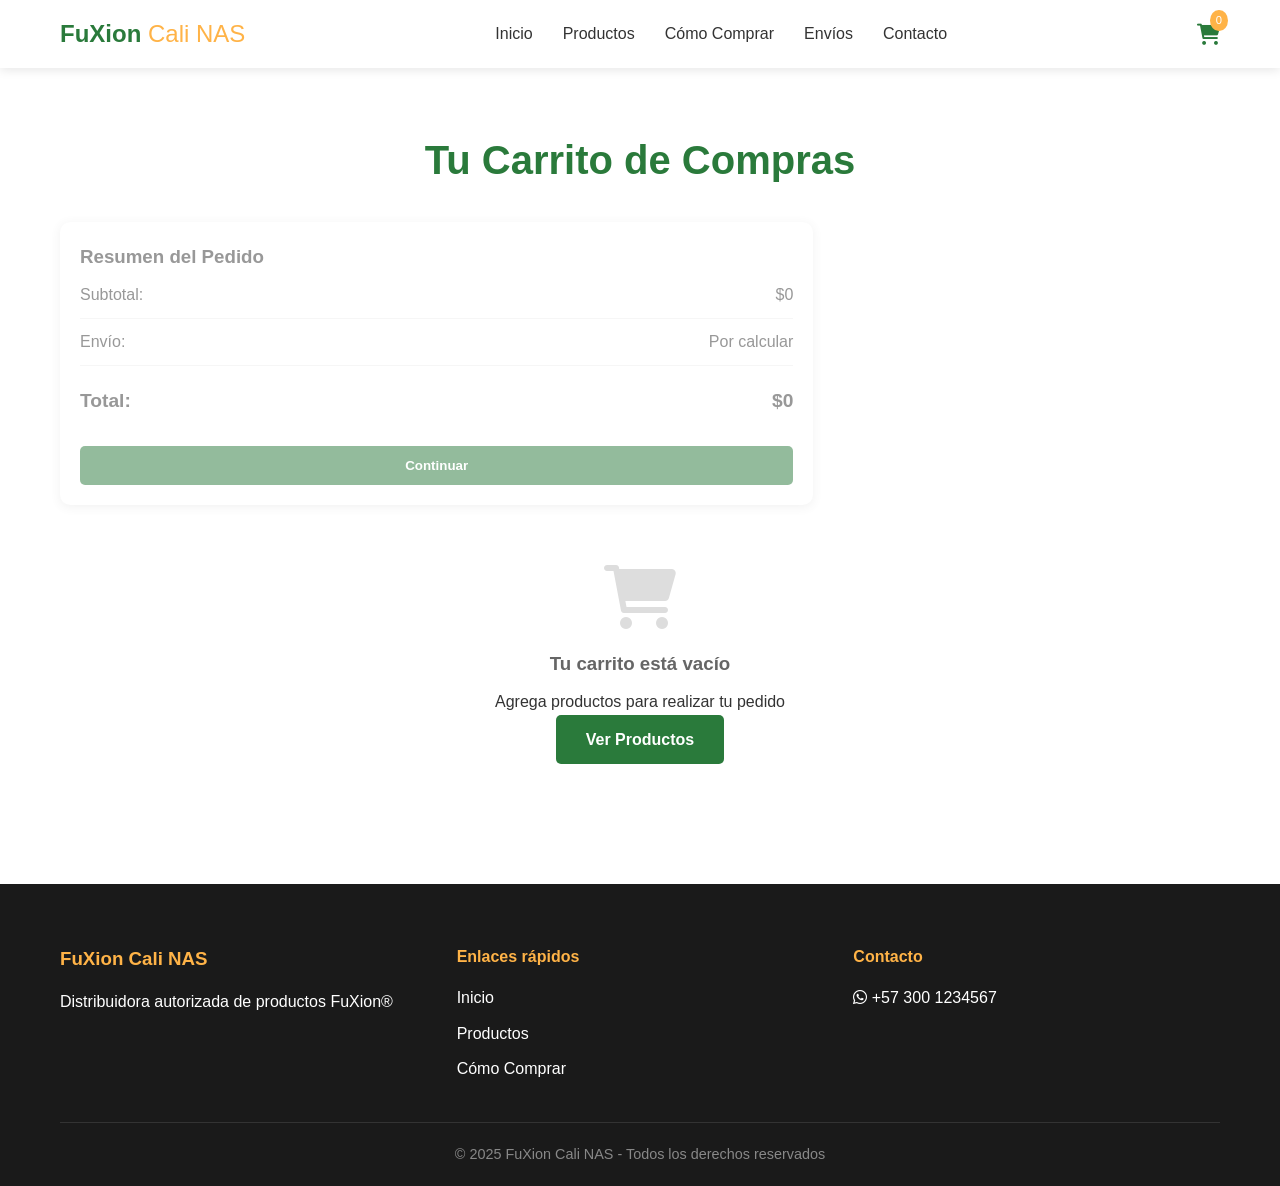
==== carrito.html @ 4cde3318 "Primera versión: Página web FuXion Cali NAS con catálogo y carrito" ====
<!DOCTYPE html>
<html lang="es">
<head>
    <meta charset="UTF-8">
    <meta name="viewport" content="width=device-width, initial-scale=1.0">
    <title>Carrito de Compras - FuXion Cali NAS</title>
    <link rel="stylesheet" href="style.css">
    <link rel="icon" type="image/x-icon" href="img/favicon.ico">
    <link rel="stylesheet" href="https://cdnjs.cloudflare.com/ajax/libs/font-awesome/6.0.0/css/all.min.css">
</head>
<body>
    <!-- HEADER -->
    <header>
        <div class="container header-container">
            <div class="logo">
                <h1>FuXion <span>Cali NAS</span></h1>
            </div>
            <nav>
                <ul class="nav-menu">
                    <li><a href="index.html#inicio">Inicio</a></li>
                    <li><a href="index.html#productos">Productos</a></li>
                    <li><a href="index.html#como-comprar">Cómo Comprar</a></li>
                    <li><a href="index.html#envios">Envíos</a></li>
                    <li><a href="index.html#contacto">Contacto</a></li>
                </ul>
            </nav>
            <div class="cart-icon" onclick="window.location.href='carrito.html'">
                <i class="fas fa-shopping-cart"></i>
                <span class="cart-count" id="cartCount">0</span>
            </div>
            <div class="menu-toggle" id="menuToggle">
                <i class="fas fa-bars"></i>
            </div>
        </div>
    </header>

    <!-- CARRITO SECTION -->
    <section class="cart-page">
        <div class="container">
            <h1 class="section-title">Tu Carrito de Compras</h1>
            
            <div class="cart-container">
                <div class="cart-items" id="cartItems">
                    <!-- Los items del carrito se cargarán dinámicamente -->
                </div>
                
                <div class="cart-summary-panel">
                    <h3>Resumen del Pedido</h3>
                    <div class="summary-row">
                        <span>Subtotal:</span>
                        <span id="subtotal">$0</span>
                    </div>
                    <div class="summary-row">
                        <span>Envío:</span>
                        <span>Por calcular</span>
                    </div>
                    <div class="summary-row total">
                        <span>Total:</span>
                        <span id="total">$0</span>
                    </div>
                    
                    <button class="btn btn-primary btn-checkout" id="checkoutBtn" disabled>Continuar</button>
                </div>
            </div>

            <!-- FORMULARIO DE DATOS -->
            <div class="checkout-form" id="checkoutForm" style="display: none;">
                <h2>Datos para el envío</h2>
                <form id="pedidoForm">
                    <div class="form-group">
                        <label for="nombre">Nombre completo *</label>
                        <input type="text" id="nombre" name="nombre" required>
                    </div>
                    
                    <div class="form-group">
                        <label for="telefono">Teléfono *</label>
                        <input type="tel" id="telefono" name="telefono" required>
                    </div>
                    
                    <div class="form-group">
                        <label for="correo">Correo electrónico *</label>
                        <input type="email" id="correo" name="correo" required>
                    </div>
                    
                    <div class="form-group">
                        <label for="direccion">Dirección de entrega *</label>
                        <textarea id="direccion" name="direccion" rows="3" required></textarea>
                    </div>
                    
                    <div class="form-group">
                        <label for="ciudad">Ciudad *</label>
                        <input type="text" id="ciudad" name="ciudad" required>
                    </div>
                    
                    <div class="form-group">
                        <label for="notas">Notas adicionales</label>
                        <textarea id="notas" name="notas" rows="2"></textarea>
                    </div>
                    
                    <div class="form-buttons">
                        <button type="button" class="btn btn-secondary" onclick="window.location.href='index.html#productos'">
                            Seguir Comprando
                        </button>
                        <button type="button" class="btn btn-whatsapp" id="enviarWhatsApp">
                            <i class="fab fa-whatsapp"></i> Enviar Pedido por WhatsApp
                        </button>
                    </div>
                </form>
            </div>
            
            <!-- CARRITO VACÍO -->
            <div class="empty-cart" id="emptyCart" style="display: none;">
                <i class="fas fa-shopping-cart fa-4x"></i>
                <h3>Tu carrito está vacío</h3>
                <p>Agrega productos para realizar tu pedido</p>
                <a href="index.html#productos" class="btn btn-primary">Ver Productos</a>
            </div>
        </div>
    </section>

    <!-- FOOTER -->
    <footer>
        <div class="container">
            <div class="footer-content">
                <div class="footer-section">
                    <h3>FuXion Cali NAS</h3>
                    <p>Distribuidora autorizada de productos FuXion®</p>
                </div>
                <div class="footer-section">
                    <h4>Enlaces rápidos</h4>
                    <ul>
                        <li><a href="index.html#inicio">Inicio</a></li>
                        <li><a href="index.html#productos">Productos</a></li>
                        <li><a href="index.html#como-comprar">Cómo Comprar</a></li>
                    </ul>
                </div>
                <div class="footer-section">
                    <h4>Contacto</h4>
                    <p><i class="fab fa-whatsapp"></i> +57 300 1234567</p>
                </div>
            </div>
            <div class="footer-bottom">
                <p>&copy; 2025 FuXion Cali NAS - Todos los derechos reservados</p>
            </div>
        </div>
    </footer>

    <script src="carrito.js"></script>
</body>
</html>
---- style.css ----
* {
    margin: 0;
    padding: 0;
    box-sizing: border-box;
}

:root {
    --primary-color: #2a7a3b;
    --primary-dark: #1e5a2b;
    --secondary-color: #ffb347;
    --accent-color: #e67e22;
    --text-color: #333;
    --text-light: #666;
    --bg-light: #f9f9f9;
    --white: #ffffff;
    --shadow: 0 2px 10px rgba(0,0,0,0.1);
    --whatsapp: #25D366;
}

body {
    font-family: 'Segoe UI', Tahoma, Geneva, Verdana, sans-serif;
    line-height: 1.6;
    color: var(--text-color);
}

.container {
    max-width: 1200px;
    margin: 0 auto;
    padding: 0 20px;
}

/* HEADER */
header {
    background: var(--white);
    box-shadow: var(--shadow);
    position: sticky;
    top: 0;
    z-index: 1000;
}

.header-container {
    display: flex;
    justify-content: space-between;
    align-items: center;
    padding: 15px 20px;
}

.logo h1 {
    font-size: 1.5rem;
    color: var(--primary-color);
}

.logo span {
    color: var(--secondary-color);
    font-weight: 300;
}

.nav-menu {
    display: flex;
    list-style: none;
    gap: 30px;
}

.nav-menu a {
    text-decoration: none;
    color: var(--text-color);
    font-weight: 500;
    transition: color 0.3s;
}

.nav-menu a:hover {
    color: var(--primary-color);
}

.cart-icon {
    position: relative;
    cursor: pointer;
    font-size: 1.3rem;
    color: var(--primary-color);
}

.cart-count {
    position: absolute;
    top: -8px;
    right: -8px;
    background: var(--secondary-color);
    color: var(--white);
    font-size: 0.7rem;
    padding: 2px 6px;
    border-radius: 50%;
}

.menu-toggle {
    display: none;
    font-size: 1.5rem;
    cursor: pointer;
}

/* HERO SECTION */
.hero {
    background: linear-gradient(rgba(0,0,0,0.5), rgba(0,0,0,0.5)), url('img/logo.png');
    background-size: cover;
    background-position: center;
    color: var(--white);
    text-align: center;
    padding: 100px 0;
}

.hero-content h1 {
    font-size: 3rem;
    margin-bottom: 10px;
}

.hero-content h2 {
    font-size: 2rem;
    margin-bottom: 20px;
    color: var(--secondary-color);
}

.hero-content p {
    font-size: 1.2rem;
    max-width: 800px;
    margin: 0 auto 30px;
}

.hero-buttons {
    display: flex;
    gap: 20px;
    justify-content: center;
    margin-bottom: 30px;
}

.btn {
    display: inline-block;
    padding: 12px 30px;
    text-decoration: none;
    border-radius: 5px;
    font-weight: 600;
    transition: all 0.3s;
    cursor: pointer;
    border: none;
}

.btn-primary {
    background: var(--primary-color);
    color: var(--white);
}

.btn-primary:hover {
    background: var(--primary-dark);
    transform: translateY(-2px);
}

.btn-whatsapp {
    background: var(--whatsapp);
    color: var(--white);
}

.btn-whatsapp:hover {
    background: #128C7E;
    transform: translateY(-2px);
}

.btn-secondary {
    background: var(--text-light);
    color: var(--white);
}

.btn-large {
    padding: 15px 40px;
    font-size: 1.1rem;
}

.badges {
    display: flex;
    gap: 20px;
    justify-content: center;
    flex-wrap: wrap;
}

.badge {
    background: rgba(255,255,255,0.2);
    padding: 8px 15px;
    border-radius: 20px;
    font-size: 0.9rem;
}

.badge i {
    margin-right: 5px;
    color: var(--secondary-color);
}

/* DESCRIPTION */
.description {
    padding: 60px 0;
    background: var(--bg-light);
}

.description-text {
    font-size: 1.1rem;
    text-align: center;
    max-width: 900px;
    margin: 0 auto 20px;
    color: var(--text-light);
}

/* BENEFITS */
.benefits {
    padding: 60px 0;
}

.benefits-grid {
    display: grid;
    grid-template-columns: repeat(4, 1fr);
    gap: 30px;
}

.benefit-card {
    text-align: center;
    padding: 30px;
    background: var(--white);
    border-radius: 10px;
    box-shadow: var(--shadow);
    transition: transform 0.3s;
}

.benefit-card:hover {
    transform: translateY(-5px);
}

.benefit-card i {
    font-size: 2.5rem;
    color: var(--primary-color);
    margin-bottom: 15px;
}

.benefit-card h3 {
    margin-bottom: 10px;
    color: var(--primary-dark);
}

/* PRODUCTS SECTION */
.products {
    padding: 80px 0;
    background: var(--bg-light);
}

.section-title {
    text-align: center;
    font-size: 2.5rem;
    color: var(--primary-color);
    margin-bottom: 10px;
}

.section-subtitle {
    text-align: center;
    color: var(--text-light);
    margin-bottom: 50px;
}

.products-grid {
    display: grid;
    grid-template-columns: repeat(auto-fill, minmax(350px, 1fr));
    gap: 30px;
}

.product-card {
    background: var(--white);
    border-radius: 10px;
    overflow: hidden;
    box-shadow: var(--shadow);
    transition: transform 0.3s;
}

.product-card:hover {
    transform: translateY(-5px);
}

.product-image {
    height: 200px;
    overflow: hidden;
}

.product-image img {
    width: 100%;
    height: 100%;
    object-fit: cover;
}

.product-info {
    padding: 20px;
}

.product-info h3 {
    font-size: 1.3rem;
    color: var(--primary-color);
    margin-bottom: 5px;
}

.product-tagline {
    color: var(--secondary-color);
    font-weight: 600;
    margin-bottom: 10px;
}

.product-description {
    color: var(--text-light);
    margin-bottom: 15px;
    font-size: 0.95rem;
}

.product-benefits {
    list-style: none;
    margin-bottom: 15px;
}

.product-benefits li {
    margin-bottom: 5px;
    font-size: 0.9rem;
}

.product-benefits i {
    color: var(--primary-color);
    margin-right: 5px;
}

.product-prices {
    display: flex;
    flex-direction: column;
    gap: 5px;
    margin-bottom: 15px;
    padding: 10px 0;
    border-top: 1px solid #eee;
    border-bottom: 1px solid #eee;
}

.price-item {
    display: flex;
    justify-content: space-between;
    font-weight: 500;
}

.price-item strong {
    color: var(--primary-color);
}

.product-footer {
    display: flex;
    justify-content: space-between;
    align-items: center;
}

.product-price {
    font-size: 1.2rem;
    font-weight: bold;
    color: var(--primary-color);
}

.btn-add {
    background: var(--primary-color);
    color: var(--white);
    padding: 8px 15px;
    border: none;
    border-radius: 5px;
    cursor: pointer;
    font-weight: 600;
    transition: background 0.3s;
}

.btn-add:hover {
    background: var(--primary-dark);
}

/* PROMO SECTIONS */
.promo-section,
.kit-section,
.kit-transform-section {
    padding: 60px 0;
}

.promo-card,
.kit-card,
.kit-transform-card {
    background: linear-gradient(135deg, var(--primary-color), var(--primary-dark));
    color: var(--white);
    padding: 50px;
    border-radius: 15px;
    text-align: center;
}

.promo-card h2,
.kit-card h2,
.kit-transform-card h2 {
    font-size: 2rem;
    margin-bottom: 15px;
}

.promo-products {
    display: flex;
    flex-wrap: wrap;
    gap: 10px;
    justify-content: center;
    margin: 20px 0;
}

.promo-products span {
    background: rgba(255,255,255,0.2);
    padding: 5px 15px;
    border-radius: 20px;
}

.kit-products {
    display: grid;
    grid-template-columns: repeat(2, 1fr);
    gap: 20px;
    margin: 30px 0;
}

.kit-product {
    background: rgba(255,255,255,0.1);
    padding: 20px;
    border-radius: 10px;
}

.kit-product h4 {
    color: var(--secondary-color);
    margin-bottom: 10px;
}

.kit-price {
    margin: 20px 0;
}

.old-price {
    text-decoration: line-through;
    opacity: 0.8;
    margin-right: 15px;
}

.new-price {
    font-size: 1.5rem;
    font-weight: bold;
    color: var(--secondary-color);
}

/* TESTIMONIAL */
.testimonial {
    padding: 60px 0;
    background: var(--bg-light);
}

.testimonial-card {
    display: grid;
    grid-template-columns: 1fr 2fr;
    gap: 30px;
    background: var(--white);
    border-radius: 10px;
    overflow: hidden;
    box-shadow: var(--shadow);
}

.testimonial-image img {
    width: 100%;
    height: 100%;
    object-fit: cover;
}

.testimonial-content {
    padding: 30px;
}

.testimonial-content h3 {
    color: var(--primary-color);
    margin-bottom: 15px;
}

.testimonial-author {
    margin-top: 20px;
    font-style: italic;
    color: var(--secondary-color);
}

/* REPLACE SECTION */
.replace-section {
    padding: 60px 0;
}

.replace-card {
    background: var(--bg-light);
    padding: 40px;
    border-radius: 10px;
    text-align: center;
}

.replace-comparison {
    display: flex;
    justify-content: center;
    align-items: center;
    gap: 30px;
    margin: 20px 0;
}

.replace-arrow {
    font-size: 2rem;
    color: var(--primary-color);
}

/* MENS HEALTH */
.mens-health,
.prostate-health {
    padding: 60px 0;
}

.mens-card {
    background: linear-gradient(135deg, #2c3e50, #3498db);
    color: var(--white);
    padding: 40px;
    border-radius: 10px;
    text-align: center;
}

.mens-card h2 {
    margin-bottom: 10px;
}

.mens-card h3 {
    color: var(--secondary-color);
    margin-bottom: 20px;
}

.mens-benefits {
    display: flex;
    gap: 20px;
    justify-content: center;
    margin: 20px 0;
}

.mens-quote {
    font-size: 1.2rem;
    font-style: italic;
    margin-top: 20px;
}

.prostate-grid {
    display: grid;
    grid-template-columns: repeat(auto-fit, minmax(300px, 1fr));
    gap: 30px;
}

.prostate-card {
    background: var(--bg-light);
    padding: 30px;
    border-radius: 10px;
}

.prostate-card h3 {
    color: var(--primary-color);
    margin-bottom: 15px;
}

.prostate-card ul {
    list-style: none;
    margin-bottom: 15px;
}

.prostate-card li {
    margin-bottom: 8px;
}

.product-tag {
    color: var(--text-light);
    font-size: 0.9rem;
    margin-top: 10px;
}

/* VITA XTRA */
.vita-xtra {
    padding: 60px 0;
    background: var(--bg-light);
}

.vita-card {
    background: var(--white);
    padding: 40px;
    border-radius: 10px;
    text-align: center;
    box-shadow: var(--shadow);
}

.vita-card h2 {
    color: var(--primary-color);
    font-size: 2rem;
}

.vita-card h3 {
    color: var(--secondary-color);
    margin-bottom: 20px;
}

.vita-benefits {
    max-width: 500px;
    margin: 0 auto 20px;
    text-align: left;
}

.vita-benefits p {
    margin-bottom: 10px;
}

.vita-prices {
    margin: 20px 0;
    font-size: 1.1rem;
}

/* DETOX */
.detox {
    padding: 60px 0;
}

.detox h2 {
    text-align: center;
    color: var(--primary-color);
    margin-bottom: 40px;
}

.detox-grid {
    display: grid;
    grid-template-columns: repeat(2, 1fr);
    gap: 30px;
}

.detox-item {
    background: var(--white);
    padding: 25px;
    border-radius: 10px;
    box-shadow: var(--shadow);
}

.detox-item h3 {
    color: var(--primary-color);
    margin-bottom: 10px;
}

/* PROBIX FEATURED */
.probix-featured {
    padding: 60px 0;
    background: linear-gradient(135deg, #f39c12, #e67e22);
    color: var(--white);
}

.probix-card {
    max-width: 800px;
    margin: 0 auto;
    text-align: center;
}

.probix-card h2 {
    font-size: 2rem;
    margin-bottom: 15px;
}

.probix-card ul {
    list-style: none;
    margin: 20px 0;
}

.probix-card li {
    margin-bottom: 10px;
    font-size: 1.1rem;
}

/* HOW TO BUY */
.how-to-buy {
    padding: 80px 0;
    background: var(--bg-light);
}

.steps {
    display: grid;
    grid-template-columns: repeat(3, 1fr);
    gap: 30px;
    margin: 40px 0;
}

.step {
    text-align: center;
    padding: 30px;
    background: var(--white);
    border-radius: 10px;
    box-shadow: var(--shadow);
}

.step-number {
    width: 50px;
    height: 50px;
    background: var(--primary-color);
    color: var(--white);
    border-radius: 50%;
    display: flex;
    align-items: center;
    justify-content: center;
    font-size: 1.5rem;
    font-weight: bold;
    margin: 0 auto 20px;
}

/* SHIPPING */
.shipping {
    padding: 60px 0;
}

.shipping-info {
    text-align: center;
    padding: 40px;
    background: var(--bg-light);
    border-radius: 10px;
}

.shipping-info i {
    font-size: 4rem;
    color: var(--primary-color);
    margin-bottom: 20px;
}

.shipping-note {
    margin-top: 20px;
    color: var(--text-light);
    font-size: 0.9rem;
}

/* CONTACT */
.contact {
    padding: 60px 0;
    background: var(--bg-light);
}

.contact-content {
    max-width: 600px;
    margin: 0 auto;
    text-align: center;
}

.contact-info p {
    margin-bottom: 20px;
}

.contact-buttons {
    margin: 30px 0;
}

.disclaimer {
    font-size: 0.8rem;
    color: var(--text-light);
    margin-top: 20px;
}

/* FRANCHISE */
.franchise {
    padding: 60px 0;
    background: linear-gradient(135deg, #1a1a1a, #333);
    color: var(--white);
}

.franchise-card {
    text-align: center;
}

.franchise-card h2 {
    font-size: 2rem;
    color: var(--secondary-color);
    margin-bottom: 10px;
}

.franchise-features {
    max-width: 400px;
    margin: 20px auto;
    text-align: left;
}

.franchise-features p {
    margin-bottom: 10px;
}

.franchise-limited {
    font-size: 1.3rem;
    color: var(--secondary-color);
    font-weight: bold;
    margin: 20px 0;
}

.franchise-team {
    margin-top: 20px;
    font-style: italic;
}

/* MINIS OFFER */
.minis-offer {
    padding: 60px 0;
    background: var(--bg-light);
}

.minis-offer h2 {
    text-align: center;
    color: var(--primary-color);
    margin-bottom: 40px;
}

.minis-grid {
    display: grid;
    grid-template-columns: repeat(auto-fit, minmax(250px, 1fr));
    gap: 20px;
}

.mini-item {
    background: var(--white);
    padding: 20px;
    border-radius: 10px;
    text-align: center;
    box-shadow: var(--shadow);
}

.mini-price {
    font-size: 1.3rem;
    font-weight: bold;
    color: var(--primary-color);
    margin-top: 10px;
}

/* WEIGHT LOSS TRIO */
.weight-loss-trio {
    padding: 60px 0;
}

.weight-loss-trio h2 {
    text-align: center;
    color: var(--primary-color);
    margin-bottom: 10px;
}

.weight-loss-trio h3 {
    text-align: center;
    color: var(--secondary-color);
    margin-bottom: 40px;
}

.trio-grid {
    display: grid;
    grid-template-columns: repeat(3, 1fr);
    gap: 30px;
    margin-bottom: 40px;
}

.trio-item {
    background: var(--white);
    padding: 30px;
    border-radius: 10px;
    box-shadow: var(--shadow);
    text-align: center;
}

.trio-item h4 {
    color: var(--primary-color);
    font-size: 1.3rem;
    margin-bottom: 15px;
}

/* HEALTH IMPROVEMENT */
.health-improvement {
    padding: 60px 0;
    background: var(--bg-light);
}

.health-improvement h2 {
    text-align: center;
    color: var(--primary-color);
    margin-bottom: 30px;
}

.health-grid {
    display: grid;
    grid-template-columns: repeat(auto-fit, minmax(200px, 1fr));
    gap: 15px;
}

.health-item {
    background: var(--white);
    padding: 15px;
    border-radius: 5px;
    text-align: center;
    box-shadow: var(--shadow);
    font-weight: 600;
    color: var(--primary-color);
}

/* KNEE PAIN */
.knee-pain {
    padding: 60px 0;
}

.knee-pain h2 {
    text-align: center;
    color: var(--primary-color);
    margin-bottom: 30px;
}

.knee-products {
    max-width: 800px;
    margin: 0 auto;
    background: var(--white);
    padding: 40px;
    border-radius: 10px;
    box-shadow: var(--shadow);
    text-align: center;
}

.knee-products h3 {
    color: var(--primary-color);
    font-size: 1.8rem;
    margin: 10px 0;
}

.knee-availability {
    color: var(--secondary-color);
    font-size: 1.2rem;
    font-weight: bold;
    margin: 20px 0;
}

.knee-benefits {
    text-align: left;
    margin: 20px 0;
}

.knee-benefits p {
    margin-bottom: 10px;
}

.knee-note {
    font-style: italic;
    color: var(--text-light);
    margin-top: 20px;
}

/* SKIN REJUVENATION */
.skin-rejuvenation {
    padding: 60px 0;
    background: linear-gradient(135deg, #ff6b6b, #ff8e8e);
    color: var(--white);
}

.skin-rejuvenation h2 {
    text-align: center;
    font-size: 2rem;
    margin-bottom: 30px;
}

.skin-benefits {
    max-width: 600px;
    margin: 0 auto 30px;
}

.skin-benefits p {
    margin-bottom: 15px;
    font-size: 1.1rem;
}

.skin-rejuvenation h3 {
    text-align: center;
    font-size: 2rem;
    color: var(--secondary-color);
    margin: 20px 0;
}

.skin-call {
    text-align: center;
    font-size: 1.2rem;
    font-weight: bold;
}

/* HEALTHY SKIN */
.healthy-skin {
    padding: 60px 0;
    background: var(--bg-light);
}

.healthy-skin h2 {
    text-align: center;
    color: var(--primary-color);
    margin-bottom: 20px;
}

.skin-ingredients {
    text-align: center;
    font-weight: 600;
    color: var(--secondary-color);
    margin-bottom: 30px;
}

.skin-effects {
    max-width: 800px;
    margin: 0 auto;
}

.skin-effects p {
    margin-bottom: 15px;
    padding: 10px;
    background: var(--white);
    border-radius: 5px;
    box-shadow: var(--shadow);
}

/* POSTPARTUM */
.postpartum {
    padding: 60px 0;
}

.postpartum h2 {
    text-align: center;
    color: var(--primary-color);
    margin-bottom: 20px;
}

.postpartum h3 {
    color: var(--secondary-color);
    margin: 20px 0 10px;
}

.postpartum ul {
    list-style: none;
    max-width: 600px;
    margin: 0 auto 20px;
}

.postpartum li {
    margin-bottom: 10px;
    padding-left: 20px;
    position: relative;
}

.postpartum li:before {
    content: "•";
    color: var(--primary-color);
    font-weight: bold;
    position: absolute;
    left: 0;
}

.postpartum-source {
    font-size: 0.8rem;
    color: var(--text-light);
    margin-top: 20px;
    text-align: center;
}

/* OFF PRODUCT */
.off-product {
    padding: 60px 0;
    background: linear-gradient(135deg, #4834d4, #686de0);
    color: var(--white);
}

.off-product h2 {
    text-align: center;
    font-size: 3rem;
    margin-bottom: 30px;
}

.off-benefits {
    max-width: 600px;
    margin: 0 auto 20px;
}

.off-benefits p {
    margin-bottom: 15px;
    font-size: 1.1rem;
}

.off-flavor {
    text-align: center;
    font-size: 1.2rem;
    font-weight: bold;
    color: var(--secondary-color);
}

/* CART PAGE */
.cart-page {
    padding: 60px 0;
    min-height: 60vh;
}

.cart-container {
    display: grid;
    grid-template-columns: 2fr 1fr;
    gap: 30px;
    margin-top: 30px;
}

.cart-items {
    background: var(--white);
    border-radius: 10px;
    padding: 20px;
    box-shadow: var(--shadow);
}

.cart-item {
    display: grid;
    grid-template-columns: auto 1fr auto auto;
    gap: 20px;
    align-items: center;
    padding: 15px 0;
    border-bottom: 1px solid #eee;
}

.cart-item:last-child {
    border-bottom: none;
}

.cart-item-image {
    width: 80px;
    height: 80px;
    object-fit: cover;
    border-radius: 5px;
}

.cart-item-info h4 {
    color: var(--primary-color);
    margin-bottom: 5px;
}

.cart-item-price {
    font-weight: bold;
    color: var(--primary-color);
}

.cart-item-quantity {
    display: flex;
    align-items: center;
    gap: 10px;
}

.quantity-btn {
    background: var(--bg-light);
    border: 1px solid #ddd;
    width: 30px;
    height: 30px;
    border-radius: 5px;
    cursor: pointer;
    font-size: 1.2rem;
}

.quantity-btn:hover {
    background: #e0e0e0;
}

.quantity-value {
    font-weight: 600;
    min-width: 30px;
    text-align: center;
}

.btn-remove {
    background: none;
    border: none;
    color: #ff4444;
    cursor: pointer;
    font-size: 1.2rem;
}

.cart-summary-panel {
    background: var(--white);
    border-radius: 10px;
    padding: 20px;
    box-shadow: var(--shadow);
    height: fit-content;
}

.summary-row {
    display: flex;
    justify-content: space-between;
    padding: 10px 0;
    border-bottom: 1px solid #eee;
}

.summary-row.total {
    font-weight: bold;
    font-size: 1.2rem;
    border-bottom: none;
    padding-top: 20px;
}

.btn-checkout {
    width: 100%;
    margin-top: 20px;
}

.checkout-form {
    margin-top: 40px;
    background: var(--white);
    padding: 40px;
    border-radius: 10px;
    box-shadow: var(--shadow);
}

.checkout-form h2 {
    color: var(--primary-color);
    margin-bottom: 30px;
}

.form-group {
    margin-bottom: 20px;
}

.form-group label {
    display: block;
    margin-bottom: 5px;
    font-weight: 600;
    color: var(--text-color);
}

.form-group input,
.form-group textarea {
    width: 100%;
    padding: 10px;
    border: 1px solid #ddd;
    border-radius: 5px;
    font-family: inherit;
}

.form-group input:focus,
.form-group textarea:focus {
    outline: none;
    border-color: var(--primary-color);
}

.form-buttons {
    display: flex;
    gap: 15px;
    justify-content: flex-end;
    margin-top: 30px;
}

.empty-cart {
    text-align: center;
    padding: 60px 0;
}

.empty-cart i {
    color: #ddd;
    margin-bottom: 20px;
}

.empty-cart h3 {
    color: var(--text-light);
    margin-bottom: 10px;
}

/* FOOTER */
footer {
    background: #1a1a1a;
    color: var(--white);
    padding: 60px 0 20px;
}

.footer-content {
    display: grid;
    grid-template-columns: repeat(3, 1fr);
    gap: 30px;
    margin-bottom: 30px;
}

.footer-section h3,
.footer-section h4 {
    color: var(--secondary-color);
    margin-bottom: 15px;
}

.footer-section ul {
    list-style: none;
}

.footer-section ul li {
    margin-bottom: 10px;
}

.footer-section a {
    color: var(--white);
    text-decoration: none;
    transition: color 0.3s;
}

.footer-section a:hover {
    color: var(--secondary-color);
}

.footer-bottom {
    text-align: center;
    padding-top: 20px;
    border-top: 1px solid #333;
    color: #888;
    font-size: 0.9rem;
}

.footer-disclaimer {
    margin-top: 10px;
    font-size: 0.8rem;
}

/* RESPONSIVE */
@media (max-width: 768px) {
    .nav-menu {
        display: none;
        position: absolute;
        top: 100%;
        left: 0;
        right: 0;
        background: var(--white);
        flex-direction: column;
        padding: 20px;
        box-shadow: var(--shadow);
    }
    
    .nav-menu.active {
        display: flex;
    }
    
    .menu-toggle {
        display: block;
    }
    
    .hero-content h1 {
        font-size: 2rem;
    }
    
    .hero-content h2 {
        font-size: 1.5rem;
    }
    
    .hero-buttons {
        flex-direction: column;
    }
    
    .badges {
        flex-direction: column;
    }
    
    .benefits-grid {
        grid-template-columns: 1fr;
    }
    
    .steps {
        grid-template-columns: 1fr;
    }
    
    .kit-products {
        grid-template-columns: 1fr;
    }
    
    .testimonial-card {
        grid-template-columns: 1fr;
    }
    
    .trio-grid {
        grid-template-columns: 1fr;
    }
    
    .detox-grid {
        grid-template-columns: 1fr;
    }
    
    .footer-content {
        grid-template-columns: 1fr;
    }
    
    .cart-container {
        grid-template-columns: 1fr;
    }
    
    .cart-item {
        grid-template-columns: 1fr;
        text-align: center;
    }
    
    .cart-item-image {
        margin: 0 auto;
    }
    
    .form-buttons {
        flex-direction: column;
    }
}
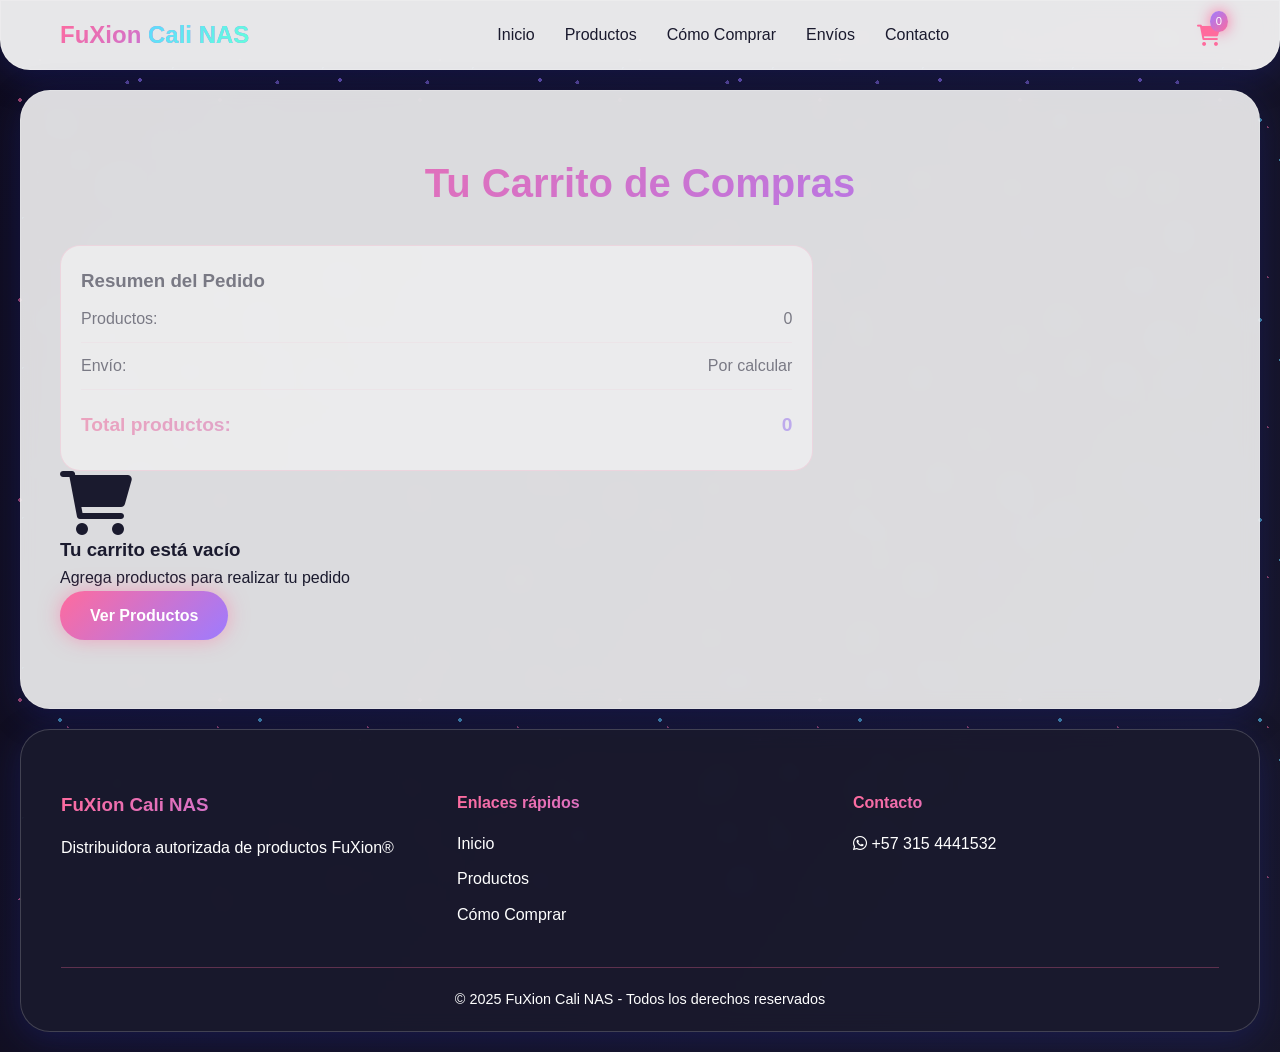
==== commit 80eeddca: "Mejora visual completa: formulario checkout con estilo neón, fondo armonizado y mejoras en UI/UX" ====
--- a/carrito.html
+++ b/carrito.html
@@ -47,16 +47,16 @@
                 <div class="cart-summary-panel">
                     <h3>Resumen del Pedido</h3>
                     <div class="summary-row">
-                        <span>Subtotal:</span>
-                        <span id="subtotal">$0</span>
+                        <span>Productos:</span>
+                        <span id="subtotal">0</span>
                     </div>
                     <div class="summary-row">
                         <span>Envío:</span>
                         <span>Por calcular</span>
                     </div>
                     <div class="summary-row total">
-                        <span>Total:</span>
-                        <span id="total">$0</span>
+                        <span>Total productos:</span>
+                        <span id="total">0</span>
                     </div>
                     
                     <button class="btn btn-primary btn-checkout" id="checkoutBtn" disabled>Continuar</button>
@@ -65,37 +65,49 @@
 
             <!-- FORMULARIO DE DATOS -->
             <div class="checkout-form" id="checkoutForm" style="display: none;">
-                <h2>Datos para el envío</h2>
+                <h2>Completa tus datos</h2>
                 <form id="pedidoForm">
-                    <div class="form-group">
-                        <label for="nombre">Nombre completo *</label>
-                        <input type="text" id="nombre" name="nombre" required>
-                    </div>
-                    
-                    <div class="form-group">
-                        <label for="telefono">Teléfono *</label>
-                        <input type="tel" id="telefono" name="telefono" required>
-                    </div>
-                    
-                    <div class="form-group">
-                        <label for="correo">Correo electrónico *</label>
-                        <input type="email" id="correo" name="correo" required>
-                    </div>
-                    
-                    <div class="form-group">
-                        <label for="direccion">Dirección de entrega *</label>
-                        <textarea id="direccion" name="direccion" rows="3" required></textarea>
-                    </div>
-                    
-                    <div class="form-group">
-                        <label for="ciudad">Ciudad *</label>
-                        <input type="text" id="ciudad" name="ciudad" required>
-                    </div>
-                    
-                    <div class="form-group">
-                        <label for="notas">Notas adicionales</label>
-                        <textarea id="notas" name="notas" rows="2"></textarea>
-                    </div>
+                    <!-- En tu formulario, agrega íconos a los labels -->
+<div class="form-group">
+    <label for="nombre"><i class="fas fa-user"></i> Nombre completo *</label>
+    <input type="text" id="nombre" name="nombre" placeholder="Ej: María Pérez" required>
+</div>
+
+<div class="form-group">
+    <label for="telefono"><i class="fab fa-whatsapp"></i> Teléfono / WhatsApp *</label>
+    <input type="tel" id="telefono" name="telefono" placeholder="Ej: 3154441532" required>
+</div>
+
+<div class="form-group">
+    <label for="correo"><i class="fas fa-envelope"></i> Correo electrónico *</label>
+    <input type="email" id="correo" name="correo" placeholder="Ej: correo@ejemplo.com" required>
+</div>
+
+<div class="form-group">
+    <label for="direccion"><i class="fas fa-map-marker-alt"></i> Dirección de entrega *</label>
+    <textarea id="direccion" name="direccion" rows="2" placeholder="Dirección completa" required></textarea>
+</div>
+
+<div class="form-group">
+    <label for="ciudad"><i class="fas fa-city"></i> Ciudad *</label>
+    <input type="text" id="ciudad" name="ciudad" placeholder="Ciudad" required>
+</div>
+
+<div class="form-group">
+    <label for="metodo-pago"><i class="fas fa-credit-card"></i> Método de pago *</label>
+    <select id="metodo-pago" name="metodo-pago" required>
+        <option value="">Selecciona una opción</option>
+        <option value="Transferencia bancaria">Transferencia bancaria</option>
+        <option value="Nequi">Nequi</option>
+        <option value="Daviplata">Daviplata</option>
+        <option value="Efectivo contraentrega">Efectivo contraentrega</option>
+    </select>
+</div>
+
+<div class="form-group">
+    <label for="notas"><i class="fas fa-pencil-alt"></i> Notas adicionales</label>
+    <textarea id="notas" name="notas" rows="2" placeholder="Ej: Entregar en horario de oficina, puntos de referencia, etc."></textarea>
+</div>
                     
                     <div class="form-buttons">
                         <button type="button" class="btn btn-secondary" onclick="window.location.href='index.html#productos'">
@@ -136,7 +148,7 @@
                 </div>
                 <div class="footer-section">
                     <h4>Contacto</h4>
-                    <p><i class="fab fa-whatsapp"></i> +57 300 1234567</p>
+                    <p><i class="fab fa-whatsapp"></i> +57 315 4441532</p>
                 </div>
             </div>
             <div class="footer-bottom">
--- a/style.css
+++ b/style.css
@@ -5,37 +5,132 @@
 }
 
 :root {
-    --primary-color: #2a7a3b;
-    --primary-dark: #1e5a2b;
-    --secondary-color: #ffb347;
-    --accent-color: #e67e22;
-    --text-color: #333;
-    --text-light: #666;
-    --bg-light: #f9f9f9;
+    --primary-color: #ff6b9d;        /* Rosa neón */
+    --primary-dark: #e55a8c;          /* Rosa neón oscuro */
+    --secondary-color: #9d7bff;       /* Púrpura neón */
+    --accent-color: #5fd9ff;          /* Azul neón */
+    --text-color: #1a1a2e;             /* Azul muy oscuro para textos */
+    --text-light: #16213e;              /* Azul oscuro */
+    --bg-light: rgba(255, 255, 255, 0.95); /* Fondo semi-transparente */
     --white: #ffffff;
-    --shadow: 0 2px 10px rgba(0,0,0,0.1);
+    --shadow: 0 8px 32px rgba(31, 38, 135, 0.37);
     --whatsapp: #25D366;
-}
-
+    --neon-pink: #ff6b9d;
+    --neon-purple: #9d7bff;
+    --neon-blue: #5fd9ff;
+    --neon-cyan: #64ffda;
+}
+
+/* Fondo de neón animado */
 body {
     font-family: 'Segoe UI', Tahoma, Geneva, Verdana, sans-serif;
     line-height: 1.6;
     color: var(--text-color);
-}
-
+    background: linear-gradient(125deg, #0f0c1f, #1a1a2e, #16213e, #0f0c1f);
+    background-size: 400% 400%;
+    animation: gradientBG 15s ease infinite;
+    min-height: 100vh;
+    position: relative;
+}
+
+@keyframes gradientBG {
+    0% { background-position: 0% 50%; }
+    50% { background-position: 100% 50%; }
+    100% { background-position: 0% 50%; }
+}
+
+/* Puntitos de neón animados */
+body::before {
+    content: '';
+    position: fixed;
+    top: 0;
+    left: 0;
+    width: 100%;
+    height: 100%;
+    pointer-events: none;
+    background-image: 
+        radial-gradient(circle at 20% 30%, var(--neon-pink) 1px, transparent 1px),
+        radial-gradient(circle at 80% 70%, var(--neon-purple) 1px, transparent 1px),
+        radial-gradient(circle at 40% 80%, var(--neon-blue) 1px, transparent 1px),
+        radial-gradient(circle at 90% 20%, var(--neon-cyan) 1px, transparent 1px),
+        radial-gradient(circle at 10% 50%, var(--neon-pink) 2px, transparent 2px),
+        radial-gradient(circle at 70% 40%, var(--neon-purple) 2px, transparent 2px),
+        radial-gradient(circle at 30% 60%, var(--neon-blue) 2px, transparent 2px),
+        radial-gradient(circle at 60% 90%, var(--neon-cyan) 2px, transparent 2px),
+        radial-gradient(circle at 50% 20%, var(--neon-pink) 1px, transparent 1px),
+        radial-gradient(circle at 95% 85%, var(--neon-purple) 1px, transparent 1px);
+    background-size: 200px 200px;
+    animation: moveDots 30s linear infinite;
+    opacity: 0.6;
+    z-index: 0;
+}
+
+/* Segunda capa de puntitos */
+body::after {
+    content: '';
+    position: fixed;
+    top: 0;
+    left: 0;
+    width: 100%;
+    height: 100%;
+    pointer-events: none;
+    background-image: 
+        radial-gradient(circle at 15% 45%, var(--neon-blue) 1px, transparent 1px),
+        radial-gradient(circle at 75% 25%, var(--neon-cyan) 2px, transparent 2px),
+        radial-gradient(circle at 45% 85%, var(--neon-pink) 1px, transparent 1px),
+        radial-gradient(circle at 85% 55%, var(--neon-purple) 2px, transparent 2px),
+        radial-gradient(circle at 25% 15%, var(--neon-blue) 1px, transparent 1px);
+    background-size: 150px 150px;
+    animation: moveDotsReverse 25s linear infinite;
+    opacity: 0.5;
+    z-index: 0;
+}
+
+@keyframes moveDots {
+    0% {
+        background-position: 0 0;
+    }
+    100% {
+        background-position: 200px 200px;
+    }
+}
+
+@keyframes moveDotsReverse {
+    0% {
+        background-position: 0 0;
+    }
+    100% {
+        background-position: -150px 150px;
+    }
+}
+
+/* Contenedor principal con fondo semi-transparente */
 .container {
     max-width: 1200px;
     margin: 0 auto;
     padding: 0 20px;
+    position: relative;
+    z-index: 2;
+}
+
+/* Para todas las tarjetas y secciones principales */
+header, section, footer {
+    position: relative;
+    z-index: 2;
+    backdrop-filter: blur(10px);
+    background: rgba(255, 255, 255, 0.85);
+    margin: 20px;
+    border-radius: 30px;
+    box-shadow: 0 8px 32px rgba(31, 38, 135, 0.37);
+    border: 1px solid rgba(255, 255, 255, 0.18);
 }
 
 /* HEADER */
 header {
-    background: var(--white);
-    box-shadow: var(--shadow);
-    position: sticky;
-    top: 0;
-    z-index: 1000;
+    background: rgba(255, 255, 255, 0.9);
+    backdrop-filter: blur(10px);
+    margin: 0 0 20px 0;
+    border-radius: 0 0 30px 30px;
 }
 
 .header-container {
@@ -47,12 +142,17 @@
 
 .logo h1 {
     font-size: 1.5rem;
-    color: var(--primary-color);
+    background: linear-gradient(135deg, var(--neon-pink), var(--neon-purple));
+    -webkit-background-clip: text;
+    -webkit-text-fill-color: transparent;
+    background-clip: text;
 }
 
 .logo span {
-    color: var(--secondary-color);
-    font-weight: 300;
+    background: linear-gradient(135deg, var(--neon-blue), var(--neon-cyan));
+    -webkit-background-clip: text;
+    -webkit-text-fill-color: transparent;
+    background-clip: text;
 }
 
 .nav-menu {
@@ -65,62 +165,78 @@
     text-decoration: none;
     color: var(--text-color);
     font-weight: 500;
-    transition: color 0.3s;
+    transition: all 0.3s;
+    position: relative;
 }
 
 .nav-menu a:hover {
-    color: var(--primary-color);
+    color: var(--neon-pink);
+    text-shadow: 0 0 10px var(--neon-pink);
 }
 
 .cart-icon {
     position: relative;
     cursor: pointer;
     font-size: 1.3rem;
-    color: var(--primary-color);
+    color: var(--neon-pink);
 }
 
 .cart-count {
     position: absolute;
     top: -8px;
     right: -8px;
-    background: var(--secondary-color);
+    background: linear-gradient(135deg, var(--neon-purple), var(--neon-pink));
     color: var(--white);
     font-size: 0.7rem;
     padding: 2px 6px;
     border-radius: 50%;
+    box-shadow: 0 0 15px var(--neon-pink);
 }
 
 .menu-toggle {
     display: none;
     font-size: 1.5rem;
     cursor: pointer;
+    color: var(--neon-pink);
 }
 
 /* HERO SECTION */
 .hero {
-    background: linear-gradient(rgba(0,0,0,0.5), rgba(0,0,0,0.5)), url('img/logo.png');
-    background-size: cover;
-    background-position: center;
-    color: var(--white);
-    text-align: center;
-    padding: 100px 0;
+    background: rgba(255, 255, 255, 0.85);
+    backdrop-filter: blur(10px);
+    text-align: center;
+    padding: 100px 20px;
+    margin: 20px;
+    border-radius: 30px;
 }
 
 .hero-content h1 {
     font-size: 3rem;
     margin-bottom: 10px;
+    background: linear-gradient(135deg, var(--neon-pink), var(--neon-purple));
+    -webkit-background-clip: text;
+    -webkit-text-fill-color: transparent;
+    background-clip: text;
 }
 
 .hero-content h2 {
     font-size: 2rem;
     margin-bottom: 20px;
-    color: var(--secondary-color);
+    background: linear-gradient(135deg, var(--neon-blue), var(--neon-cyan));
+    -webkit-background-clip: text;
+    -webkit-text-fill-color: transparent;
+    background-clip: text;
 }
 
 .hero-content p {
     font-size: 1.2rem;
     max-width: 800px;
     margin: 0 auto 30px;
+    color: var(--text-color);
+    background: rgba(255, 255, 255, 0.7);
+    padding: 20px;
+    border-radius: 15px;
+    border: 1px solid rgba(255, 107, 157, 0.3);
 }
 
 .hero-buttons {
@@ -134,36 +250,55 @@
     display: inline-block;
     padding: 12px 30px;
     text-decoration: none;
-    border-radius: 5px;
+    border-radius: 25px;
     font-weight: 600;
     transition: all 0.3s;
     cursor: pointer;
     border: none;
+    position: relative;
+    overflow: hidden;
+}
+
+.btn::before {
+    content: '';
+    position: absolute;
+    top: 0;
+    left: -100%;
+    width: 100%;
+    height: 100%;
+    background: linear-gradient(90deg, transparent, rgba(255, 255, 255, 0.2), transparent);
+    transition: left 0.5s;
+}
+
+.btn:hover::before {
+    left: 100%;
 }
 
 .btn-primary {
-    background: var(--primary-color);
+    background: linear-gradient(135deg, var(--neon-pink), var(--neon-purple));
     color: var(--white);
+    box-shadow: 0 0 20px rgba(255, 107, 157, 0.5);
 }
 
 .btn-primary:hover {
-    background: var(--primary-dark);
     transform: translateY(-2px);
+    box-shadow: 0 0 30px rgba(255, 107, 157, 0.8);
 }
 
 .btn-whatsapp {
     background: var(--whatsapp);
     color: var(--white);
+    box-shadow: 0 0 20px rgba(37, 211, 102, 0.5);
 }
 
 .btn-whatsapp:hover {
-    background: #128C7E;
     transform: translateY(-2px);
+    box-shadow: 0 0 30px rgba(37, 211, 102, 0.8);
 }
 
 .btn-secondary {
-    background: var(--text-light);
-    color: var(--white);
+    background: linear-gradient(135deg, var(--neon-blue), var(--neon-cyan));
+    color: var(--text-color);
 }
 
 .btn-large {
@@ -179,21 +314,27 @@
 }
 
 .badge {
-    background: rgba(255,255,255,0.2);
+    background: rgba(255, 255, 255, 0.9);
     padding: 8px 15px;
     border-radius: 20px;
     font-size: 0.9rem;
+    color: var(--text-color);
+    border: 1px solid rgba(255, 107, 157, 0.3);
+    box-shadow: 0 0 15px rgba(255, 107, 157, 0.3);
 }
 
 .badge i {
     margin-right: 5px;
-    color: var(--secondary-color);
+    color: var(--neon-pink);
 }
 
 /* DESCRIPTION */
 .description {
-    padding: 60px 0;
-    background: var(--bg-light);
+    padding: 60px 20px;
+    background: rgba(255, 255, 255, 0.85);
+    backdrop-filter: blur(10px);
+    margin: 20px;
+    border-radius: 30px;
 }
 
 .description-text {
@@ -201,12 +342,16 @@
     text-align: center;
     max-width: 900px;
     margin: 0 auto 20px;
-    color: var(--text-light);
+    color: var(--text-color);
 }
 
 /* BENEFITS */
 .benefits {
-    padding: 60px 0;
+    padding: 60px 20px;
+    background: rgba(255, 255, 255, 0.85);
+    backdrop-filter: blur(10px);
+    margin: 20px;
+    border-radius: 30px;
 }
 
 .benefits-grid {
@@ -218,43 +363,54 @@
 .benefit-card {
     text-align: center;
     padding: 30px;
-    background: var(--white);
-    border-radius: 10px;
-    box-shadow: var(--shadow);
-    transition: transform 0.3s;
+    background: rgba(255, 255, 255, 0.9);
+    border-radius: 20px;
+    box-shadow: 0 8px 32px rgba(31, 38, 135, 0.2);
+    transition: all 0.3s;
+    border: 1px solid rgba(255, 107, 157, 0.2);
 }
 
 .benefit-card:hover {
     transform: translateY(-5px);
+    box-shadow: 0 0 30px rgba(255, 107, 157, 0.5);
+    border-color: var(--neon-pink);
 }
 
 .benefit-card i {
     font-size: 2.5rem;
-    color: var(--primary-color);
+    background: linear-gradient(135deg, var(--neon-pink), var(--neon-purple));
+    -webkit-background-clip: text;
+    -webkit-text-fill-color: transparent;
     margin-bottom: 15px;
 }
 
 .benefit-card h3 {
     margin-bottom: 10px;
-    color: var(--primary-dark);
+    color: var(--text-color);
 }
 
 /* PRODUCTS SECTION */
 .products {
-    padding: 80px 0;
-    background: var(--bg-light);
+    padding: 80px 20px;
+    background: rgba(255, 255, 255, 0.85);
+    backdrop-filter: blur(10px);
+    margin: 20px;
+    border-radius: 30px;
 }
 
 .section-title {
     text-align: center;
     font-size: 2.5rem;
-    color: var(--primary-color);
     margin-bottom: 10px;
+    background: linear-gradient(135deg, var(--neon-pink), var(--neon-purple));
+    -webkit-background-clip: text;
+    -webkit-text-fill-color: transparent;
+    background-clip: text;
 }
 
 .section-subtitle {
     text-align: center;
-    color: var(--text-light);
+    color: var(--text-color);
     margin-bottom: 50px;
 }
 
@@ -265,26 +421,36 @@
 }
 
 .product-card {
-    background: var(--white);
-    border-radius: 10px;
+    background: rgba(255, 255, 255, 0.9);
+    border-radius: 20px;
     overflow: hidden;
-    box-shadow: var(--shadow);
-    transition: transform 0.3s;
+    box-shadow: 0 8px 32px rgba(31, 38, 135, 0.2);
+    transition: all 0.3s;
+    border: 1px solid rgba(255, 107, 157, 0.2);
+    backdrop-filter: blur(10px);
 }
 
 .product-card:hover {
     transform: translateY(-5px);
+    box-shadow: 0 0 30px rgba(255, 107, 157, 0.5);
+    border-color: var(--neon-pink);
 }
 
 .product-image {
     height: 200px;
     overflow: hidden;
+    background: linear-gradient(135deg, #fff5f7, #ffffff);
 }
 
 .product-image img {
     width: 100%;
     height: 100%;
     object-fit: cover;
+    transition: transform 0.3s;
+}
+
+.product-card:hover .product-image img {
+    transform: scale(1.05);
 }
 
 .product-info {
@@ -293,18 +459,22 @@
 
 .product-info h3 {
     font-size: 1.3rem;
-    color: var(--primary-color);
+    background: linear-gradient(135deg, var(--neon-pink), var(--neon-purple));
+    -webkit-background-clip: text;
+    -webkit-text-fill-color: transparent;
     margin-bottom: 5px;
 }
 
 .product-tagline {
-    color: var(--secondary-color);
+    background: linear-gradient(135deg, var(--neon-blue), var(--neon-cyan));
+    -webkit-background-clip: text;
+    -webkit-text-fill-color: transparent;
     font-weight: 600;
     margin-bottom: 10px;
 }
 
 .product-description {
-    color: var(--text-light);
+    color: var(--text-color);
     margin-bottom: 15px;
     font-size: 0.95rem;
 }
@@ -320,7 +490,9 @@
 }
 
 .product-benefits i {
-    color: var(--primary-color);
+    background: linear-gradient(135deg, var(--neon-pink), var(--neon-purple));
+    -webkit-background-clip: text;
+    -webkit-text-fill-color: transparent;
     margin-right: 5px;
 }
 
@@ -330,8 +502,8 @@
     gap: 5px;
     margin-bottom: 15px;
     padding: 10px 0;
-    border-top: 1px solid #eee;
-    border-bottom: 1px solid #eee;
+    border-top: 1px solid rgba(255, 107, 157, 0.2);
+    border-bottom: 1px solid rgba(255, 107, 157, 0.2);
 }
 
 .price-item {
@@ -341,7 +513,9 @@
 }
 
 .price-item strong {
-    color: var(--primary-color);
+    background: linear-gradient(135deg, var(--neon-pink), var(--neon-purple));
+    -webkit-background-clip: text;
+    -webkit-text-fill-color: transparent;
 }
 
 .product-footer {
@@ -353,39 +527,49 @@
 .product-price {
     font-size: 1.2rem;
     font-weight: bold;
-    color: var(--primary-color);
+    background: linear-gradient(135deg, var(--neon-pink), var(--neon-purple));
+    -webkit-background-clip: text;
+    -webkit-text-fill-color: transparent;
 }
 
 .btn-add {
-    background: var(--primary-color);
+    background: linear-gradient(135deg, var(--neon-pink), var(--neon-purple));
     color: var(--white);
     padding: 8px 15px;
     border: none;
-    border-radius: 5px;
+    border-radius: 25px;
     cursor: pointer;
     font-weight: 600;
-    transition: background 0.3s;
+    transition: all 0.3s;
+    box-shadow: 0 0 15px rgba(255, 107, 157, 0.5);
 }
 
 .btn-add:hover {
-    background: var(--primary-dark);
+    transform: translateY(-2px);
+    box-shadow: 0 0 30px rgba(255, 107, 157, 0.8);
 }
 
 /* PROMO SECTIONS */
 .promo-section,
 .kit-section,
 .kit-transform-section {
-    padding: 60px 0;
+    padding: 60px 20px;
+    background: rgba(255, 255, 255, 0.85);
+    backdrop-filter: blur(10px);
+    margin: 20px;
+    border-radius: 30px;
 }
 
 .promo-card,
 .kit-card,
 .kit-transform-card {
-    background: linear-gradient(135deg, var(--primary-color), var(--primary-dark));
-    color: var(--white);
+    background: linear-gradient(135deg, rgba(255, 107, 157, 0.2), rgba(157, 123, 255, 0.2));
+    backdrop-filter: blur(10px);
+    color: var(--text-color);
     padding: 50px;
-    border-radius: 15px;
-    text-align: center;
+    border-radius: 30px;
+    text-align: center;
+    border: 1px solid rgba(255, 255, 255, 0.3);
 }
 
 .promo-card h2,
@@ -393,6 +577,9 @@
 .kit-transform-card h2 {
     font-size: 2rem;
     margin-bottom: 15px;
+    background: linear-gradient(135deg, var(--neon-pink), var(--neon-purple));
+    -webkit-background-clip: text;
+    -webkit-text-fill-color: transparent;
 }
 
 .promo-products {
@@ -404,9 +591,11 @@
 }
 
 .promo-products span {
-    background: rgba(255,255,255,0.2);
+    background: rgba(255, 255, 255, 0.9);
     padding: 5px 15px;
     border-radius: 20px;
+    color: var(--text-color);
+    border: 1px solid rgba(255, 107, 157, 0.3);
 }
 
 .kit-products {
@@ -417,13 +606,16 @@
 }
 
 .kit-product {
-    background: rgba(255,255,255,0.1);
+    background: rgba(255, 255, 255, 0.9);
     padding: 20px;
-    border-radius: 10px;
+    border-radius: 20px;
+    border: 1px solid rgba(255, 107, 157, 0.3);
 }
 
 .kit-product h4 {
-    color: var(--secondary-color);
+    background: linear-gradient(135deg, var(--neon-pink), var(--neon-purple));
+    -webkit-background-clip: text;
+    -webkit-text-fill-color: transparent;
     margin-bottom: 10px;
 }
 
@@ -440,23 +632,28 @@
 .new-price {
     font-size: 1.5rem;
     font-weight: bold;
-    color: var(--secondary-color);
+    background: linear-gradient(135deg, var(--neon-pink), var(--neon-purple));
+    -webkit-background-clip: text;
+    -webkit-text-fill-color: transparent;
 }
 
 /* TESTIMONIAL */
 .testimonial {
-    padding: 60px 0;
-    background: var(--bg-light);
+    padding: 60px 20px;
+    background: rgba(255, 255, 255, 0.85);
+    backdrop-filter: blur(10px);
+    margin: 20px;
+    border-radius: 30px;
 }
 
 .testimonial-card {
     display: grid;
     grid-template-columns: 1fr 2fr;
     gap: 30px;
-    background: var(--white);
-    border-radius: 10px;
+    background: rgba(255, 255, 255, 0.9);
+    border-radius: 20px;
     overflow: hidden;
-    box-shadow: var(--shadow);
+    border: 1px solid rgba(255, 107, 157, 0.3);
 }
 
 .testimonial-image img {
@@ -470,26 +667,35 @@
 }
 
 .testimonial-content h3 {
-    color: var(--primary-color);
+    background: linear-gradient(135deg, var(--neon-pink), var(--neon-purple));
+    -webkit-background-clip: text;
+    -webkit-text-fill-color: transparent;
     margin-bottom: 15px;
 }
 
 .testimonial-author {
     margin-top: 20px;
     font-style: italic;
-    color: var(--secondary-color);
+    background: linear-gradient(135deg, var(--neon-blue), var(--neon-cyan));
+    -webkit-background-clip: text;
+    -webkit-text-fill-color: transparent;
 }
 
 /* REPLACE SECTION */
 .replace-section {
-    padding: 60px 0;
+    padding: 60px 20px;
+    background: rgba(255, 255, 255, 0.85);
+    backdrop-filter: blur(10px);
+    margin: 20px;
+    border-radius: 30px;
 }
 
 .replace-card {
-    background: var(--bg-light);
+    background: rgba(255, 255, 255, 0.9);
     padding: 40px;
-    border-radius: 10px;
-    text-align: center;
+    border-radius: 20px;
+    text-align: center;
+    border: 1px solid rgba(255, 107, 157, 0.3);
 }
 
 .replace-comparison {
@@ -502,29 +708,42 @@
 
 .replace-arrow {
     font-size: 2rem;
-    color: var(--primary-color);
+    background: linear-gradient(135deg, var(--neon-pink), var(--neon-purple));
+    -webkit-background-clip: text;
+    -webkit-text-fill-color: transparent;
 }
 
 /* MENS HEALTH */
 .mens-health,
 .prostate-health {
-    padding: 60px 0;
+    padding: 60px 20px;
+    background: rgba(255, 255, 255, 0.85);
+    backdrop-filter: blur(10px);
+    margin: 20px;
+    border-radius: 30px;
 }
 
 .mens-card {
-    background: linear-gradient(135deg, #2c3e50, #3498db);
-    color: var(--white);
+    background: linear-gradient(135deg, rgba(157, 123, 255, 0.2), rgba(255, 107, 157, 0.2));
+    backdrop-filter: blur(10px);
+    color: var(--text-color);
     padding: 40px;
-    border-radius: 10px;
-    text-align: center;
+    border-radius: 30px;
+    text-align: center;
+    border: 1px solid rgba(255, 255, 255, 0.3);
 }
 
 .mens-card h2 {
+    background: linear-gradient(135deg, var(--neon-purple), var(--neon-pink));
+    -webkit-background-clip: text;
+    -webkit-text-fill-color: transparent;
     margin-bottom: 10px;
 }
 
 .mens-card h3 {
-    color: var(--secondary-color);
+    background: linear-gradient(135deg, var(--neon-blue), var(--neon-cyan));
+    -webkit-background-clip: text;
+    -webkit-text-fill-color: transparent;
     margin-bottom: 20px;
 }
 
@@ -533,12 +752,16 @@
     gap: 20px;
     justify-content: center;
     margin: 20px 0;
+    flex-wrap: wrap;
 }
 
 .mens-quote {
     font-size: 1.2rem;
     font-style: italic;
     margin-top: 20px;
+    background: linear-gradient(135deg, var(--neon-cyan), var(--neon-blue));
+    -webkit-background-clip: text;
+    -webkit-text-fill-color: transparent;
 }
 
 .prostate-grid {
@@ -548,13 +771,16 @@
 }
 
 .prostate-card {
-    background: var(--bg-light);
+    background: rgba(255, 255, 255, 0.9);
     padding: 30px;
-    border-radius: 10px;
+    border-radius: 20px;
+    border: 1px solid rgba(255, 107, 157, 0.3);
 }
 
 .prostate-card h3 {
-    color: var(--primary-color);
+    background: linear-gradient(135deg, var(--neon-pink), var(--neon-purple));
+    -webkit-background-clip: text;
+    -webkit-text-fill-color: transparent;
     margin-bottom: 15px;
 }
 
@@ -568,32 +794,40 @@
 }
 
 .product-tag {
-    color: var(--text-light);
+    color: var(--text-color);
     font-size: 0.9rem;
     margin-top: 10px;
 }
 
 /* VITA XTRA */
 .vita-xtra {
-    padding: 60px 0;
-    background: var(--bg-light);
+    padding: 60px 20px;
+    background: rgba(255, 255, 255, 0.85);
+    backdrop-filter: blur(10px);
+    margin: 20px;
+    border-radius: 30px;
 }
 
 .vita-card {
-    background: var(--white);
+    background: rgba(255, 255, 255, 0.9);
     padding: 40px;
-    border-radius: 10px;
-    text-align: center;
-    box-shadow: var(--shadow);
+    border-radius: 20px;
+    text-align: center;
+    border: 1px solid rgba(255, 107, 157, 0.3);
 }
 
 .vita-card h2 {
-    color: var(--primary-color);
     font-size: 2rem;
+    background: linear-gradient(135deg, var(--neon-pink), var(--neon-purple));
+    -webkit-background-clip: text;
+    -webkit-text-fill-color: transparent;
+    margin-bottom: 10px;
 }
 
 .vita-card h3 {
-    color: var(--secondary-color);
+    background: linear-gradient(135deg, var(--neon-blue), var(--neon-cyan));
+    -webkit-background-clip: text;
+    -webkit-text-fill-color: transparent;
     margin-bottom: 20px;
 }
 
@@ -612,14 +846,27 @@
     font-size: 1.1rem;
 }
 
+.vita-prices p {
+    background: linear-gradient(135deg, var(--neon-pink), var(--neon-purple));
+    -webkit-background-clip: text;
+    -webkit-text-fill-color: transparent;
+    font-weight: bold;
+}
+
 /* DETOX */
 .detox {
-    padding: 60px 0;
+    padding: 60px 20px;
+    background: rgba(255, 255, 255, 0.85);
+    backdrop-filter: blur(10px);
+    margin: 20px;
+    border-radius: 30px;
 }
 
 .detox h2 {
     text-align: center;
-    color: var(--primary-color);
+    background: linear-gradient(135deg, var(--neon-pink), var(--neon-purple));
+    -webkit-background-clip: text;
+    -webkit-text-fill-color: transparent;
     margin-bottom: 40px;
 }
 
@@ -630,33 +877,48 @@
 }
 
 .detox-item {
-    background: var(--white);
+    background: rgba(255, 255, 255, 0.9);
     padding: 25px;
-    border-radius: 10px;
-    box-shadow: var(--shadow);
+    border-radius: 20px;
+    border: 1px solid rgba(255, 107, 157, 0.3);
 }
 
 .detox-item h3 {
-    color: var(--primary-color);
+    background: linear-gradient(135deg, var(--neon-pink), var(--neon-purple));
+    -webkit-background-clip: text;
+    -webkit-text-fill-color: transparent;
     margin-bottom: 10px;
 }
 
 /* PROBIX FEATURED */
 .probix-featured {
-    padding: 60px 0;
-    background: linear-gradient(135deg, #f39c12, #e67e22);
-    color: var(--white);
+    padding: 60px 20px;
+    background: linear-gradient(135deg, rgba(100, 255, 218, 0.2), rgba(255, 107, 157, 0.2));
+    backdrop-filter: blur(10px);
+    margin: 20px;
+    border-radius: 30px;
 }
 
 .probix-card {
     max-width: 800px;
     margin: 0 auto;
     text-align: center;
+    color: var(--text-color);
 }
 
 .probix-card h2 {
     font-size: 2rem;
+    background: linear-gradient(135deg, var(--neon-cyan), var(--neon-pink));
+    -webkit-background-clip: text;
+    -webkit-text-fill-color: transparent;
     margin-bottom: 15px;
+}
+
+.probix-card h3 {
+    background: linear-gradient(135deg, var(--neon-purple), var(--neon-blue));
+    -webkit-background-clip: text;
+    -webkit-text-fill-color: transparent;
+    margin: 20px 0;
 }
 
 .probix-card ul {
@@ -669,10 +931,19 @@
     font-size: 1.1rem;
 }
 
+.probix-card p strong {
+    background: linear-gradient(135deg, var(--neon-pink), var(--neon-purple));
+    -webkit-background-clip: text;
+    -webkit-text-fill-color: transparent;
+}
+
 /* HOW TO BUY */
 .how-to-buy {
-    padding: 80px 0;
-    background: var(--bg-light);
+    padding: 80px 20px;
+    background: rgba(255, 255, 255, 0.85);
+    backdrop-filter: blur(10px);
+    margin: 20px;
+    border-radius: 30px;
 }
 
 .steps {
@@ -685,15 +956,15 @@
 .step {
     text-align: center;
     padding: 30px;
-    background: var(--white);
-    border-radius: 10px;
-    box-shadow: var(--shadow);
+    background: rgba(255, 255, 255, 0.9);
+    border-radius: 20px;
+    border: 1px solid rgba(255, 107, 157, 0.3);
 }
 
 .step-number {
     width: 50px;
     height: 50px;
-    background: var(--primary-color);
+    background: linear-gradient(135deg, var(--neon-pink), var(--neon-purple));
     color: var(--white);
     border-radius: 50%;
     display: flex;
@@ -702,36 +973,41 @@
     font-size: 1.5rem;
     font-weight: bold;
     margin: 0 auto 20px;
+    box-shadow: 0 0 20px rgba(255, 107, 157, 0.5);
 }
 
 /* SHIPPING */
 .shipping {
-    padding: 60px 0;
+    padding: 60px 20px;
+    background: rgba(255, 255, 255, 0.85);
+    backdrop-filter: blur(10px);
+    margin: 20px;
+    border-radius: 30px;
 }
 
 .shipping-info {
     text-align: center;
     padding: 40px;
-    background: var(--bg-light);
-    border-radius: 10px;
+    background: rgba(255, 255, 255, 0.9);
+    border-radius: 20px;
+    border: 1px solid rgba(255, 107, 157, 0.3);
 }
 
 .shipping-info i {
     font-size: 4rem;
-    color: var(--primary-color);
+    background: linear-gradient(135deg, var(--neon-pink), var(--neon-purple));
+    -webkit-background-clip: text;
+    -webkit-text-fill-color: transparent;
     margin-bottom: 20px;
-}
-
-.shipping-note {
-    margin-top: 20px;
-    color: var(--text-light);
-    font-size: 0.9rem;
 }
 
 /* CONTACT */
 .contact {
-    padding: 60px 0;
-    background: var(--bg-light);
+    padding: 60px 20px;
+    background: rgba(255, 255, 255, 0.85);
+    backdrop-filter: blur(10px);
+    margin: 20px;
+    border-radius: 30px;
 }
 
 .contact-content {
@@ -740,25 +1016,13 @@
     text-align: center;
 }
 
-.contact-info p {
-    margin-bottom: 20px;
-}
-
-.contact-buttons {
-    margin: 30px 0;
-}
-
-.disclaimer {
-    font-size: 0.8rem;
-    color: var(--text-light);
-    margin-top: 20px;
-}
-
 /* FRANCHISE */
 .franchise {
-    padding: 60px 0;
-    background: linear-gradient(135deg, #1a1a1a, #333);
-    color: var(--white);
+    padding: 60px 20px;
+    background: linear-gradient(135deg, rgba(255, 107, 157, 0.2), rgba(157, 123, 255, 0.2));
+    backdrop-filter: blur(10px);
+    margin: 20px;
+    border-radius: 30px;
 }
 
 .franchise-card {
@@ -767,8 +1031,17 @@
 
 .franchise-card h2 {
     font-size: 2rem;
-    color: var(--secondary-color);
+    background: linear-gradient(135deg, var(--neon-pink), var(--neon-purple));
+    -webkit-background-clip: text;
+    -webkit-text-fill-color: transparent;
     margin-bottom: 10px;
+}
+
+.franchise-card h3 {
+    background: linear-gradient(135deg, var(--neon-blue), var(--neon-cyan));
+    -webkit-background-clip: text;
+    -webkit-text-fill-color: transparent;
+    margin-bottom: 20px;
 }
 
 .franchise-features {
@@ -783,25 +1056,27 @@
 
 .franchise-limited {
     font-size: 1.3rem;
-    color: var(--secondary-color);
+    background: linear-gradient(135deg, var(--neon-pink), var(--neon-purple));
+    -webkit-background-clip: text;
+    -webkit-text-fill-color: transparent;
     font-weight: bold;
     margin: 20px 0;
 }
 
-.franchise-team {
-    margin-top: 20px;
-    font-style: italic;
-}
-
 /* MINIS OFFER */
 .minis-offer {
-    padding: 60px 0;
-    background: var(--bg-light);
+    padding: 60px 20px;
+    background: rgba(255, 255, 255, 0.85);
+    backdrop-filter: blur(10px);
+    margin: 20px;
+    border-radius: 30px;
 }
 
 .minis-offer h2 {
     text-align: center;
-    color: var(--primary-color);
+    background: linear-gradient(135deg, var(--neon-pink), var(--neon-purple));
+    -webkit-background-clip: text;
+    -webkit-text-fill-color: transparent;
     margin-bottom: 40px;
 }
 
@@ -812,34 +1087,44 @@
 }
 
 .mini-item {
-    background: var(--white);
+    background: rgba(255, 255, 255, 0.9);
     padding: 20px;
-    border-radius: 10px;
-    text-align: center;
-    box-shadow: var(--shadow);
+    border-radius: 20px;
+    text-align: center;
+    border: 1px solid rgba(255, 107, 157, 0.3);
 }
 
 .mini-price {
     font-size: 1.3rem;
     font-weight: bold;
-    color: var(--primary-color);
+    background: linear-gradient(135deg, var(--neon-pink), var(--neon-purple));
+    -webkit-background-clip: text;
+    -webkit-text-fill-color: transparent;
     margin-top: 10px;
 }
 
 /* WEIGHT LOSS TRIO */
 .weight-loss-trio {
-    padding: 60px 0;
+    padding: 60px 20px;
+    background: rgba(255, 255, 255, 0.85);
+    backdrop-filter: blur(10px);
+    margin: 20px;
+    border-radius: 30px;
 }
 
 .weight-loss-trio h2 {
     text-align: center;
-    color: var(--primary-color);
+    background: linear-gradient(135deg, var(--neon-pink), var(--neon-purple));
+    -webkit-background-clip: text;
+    -webkit-text-fill-color: transparent;
     margin-bottom: 10px;
 }
 
 .weight-loss-trio h3 {
     text-align: center;
-    color: var(--secondary-color);
+    background: linear-gradient(135deg, var(--neon-blue), var(--neon-cyan));
+    -webkit-background-clip: text;
+    -webkit-text-fill-color: transparent;
     margin-bottom: 40px;
 }
 
@@ -851,28 +1136,35 @@
 }
 
 .trio-item {
-    background: var(--white);
+    background: rgba(255, 255, 255, 0.9);
     padding: 30px;
-    border-radius: 10px;
-    box-shadow: var(--shadow);
-    text-align: center;
+    border-radius: 20px;
+    text-align: center;
+    border: 1px solid rgba(255, 107, 157, 0.3);
 }
 
 .trio-item h4 {
-    color: var(--primary-color);
+    background: linear-gradient(135deg, var(--neon-pink), var(--neon-purple));
+    -webkit-background-clip: text;
+    -webkit-text-fill-color: transparent;
     font-size: 1.3rem;
     margin-bottom: 15px;
 }
 
 /* HEALTH IMPROVEMENT */
 .health-improvement {
-    padding: 60px 0;
-    background: var(--bg-light);
+    padding: 60px 20px;
+    background: rgba(255, 255, 255, 0.85);
+    backdrop-filter: blur(10px);
+    margin: 20px;
+    border-radius: 30px;
 }
 
 .health-improvement h2 {
     text-align: center;
-    color: var(--primary-color);
+    background: linear-gradient(135deg, var(--neon-pink), var(--neon-purple));
+    -webkit-background-clip: text;
+    -webkit-text-fill-color: transparent;
     margin-bottom: 30px;
 }
 
@@ -883,74 +1175,74 @@
 }
 
 .health-item {
-    background: var(--white);
+    background: rgba(255, 255, 255, 0.9);
     padding: 15px;
-    border-radius: 5px;
-    text-align: center;
-    box-shadow: var(--shadow);
+    border-radius: 15px;
+    text-align: center;
     font-weight: 600;
-    color: var(--primary-color);
+    border: 1px solid rgba(255, 107, 157, 0.3);
+    box-shadow: 0 0 15px rgba(255, 107, 157, 0.2);
 }
 
 /* KNEE PAIN */
 .knee-pain {
-    padding: 60px 0;
+    padding: 60px 20px;
+    background: rgba(255, 255, 255, 0.85);
+    backdrop-filter: blur(10px);
+    margin: 20px;
+    border-radius: 30px;
 }
 
 .knee-pain h2 {
     text-align: center;
-    color: var(--primary-color);
+    background: linear-gradient(135deg, var(--neon-pink), var(--neon-purple));
+    -webkit-background-clip: text;
+    -webkit-text-fill-color: transparent;
     margin-bottom: 30px;
 }
 
 .knee-products {
     max-width: 800px;
     margin: 0 auto;
-    background: var(--white);
+    background: rgba(255, 255, 255, 0.9);
     padding: 40px;
-    border-radius: 10px;
-    box-shadow: var(--shadow);
-    text-align: center;
+    border-radius: 20px;
+    text-align: center;
+    border: 1px solid rgba(255, 107, 157, 0.3);
 }
 
 .knee-products h3 {
-    color: var(--primary-color);
+    background: linear-gradient(135deg, var(--neon-pink), var(--neon-purple));
+    -webkit-background-clip: text;
+    -webkit-text-fill-color: transparent;
     font-size: 1.8rem;
     margin: 10px 0;
 }
 
 .knee-availability {
-    color: var(--secondary-color);
+    background: linear-gradient(135deg, var(--neon-blue), var(--neon-cyan));
+    -webkit-background-clip: text;
+    -webkit-text-fill-color: transparent;
     font-size: 1.2rem;
     font-weight: bold;
     margin: 20px 0;
 }
 
-.knee-benefits {
-    text-align: left;
-    margin: 20px 0;
-}
-
-.knee-benefits p {
-    margin-bottom: 10px;
-}
-
-.knee-note {
-    font-style: italic;
-    color: var(--text-light);
-    margin-top: 20px;
-}
-
 /* SKIN REJUVENATION */
 .skin-rejuvenation {
-    padding: 60px 0;
-    background: linear-gradient(135deg, #ff6b6b, #ff8e8e);
-    color: var(--white);
+    padding: 60px 20px;
+    background: linear-gradient(135deg, rgba(255, 107, 157, 0.2), rgba(100, 255, 218, 0.2));
+    backdrop-filter: blur(10px);
+    margin: 20px;
+    border-radius: 30px;
 }
 
 .skin-rejuvenation h2 {
     text-align: center;
     font-size: 2rem;
+    background: linear-gradient(135deg, var(--neon-pink), var(--neon-purple));
+    -webkit-background-clip: text;
+    -webkit-text-fill-color: transparent;
     margin-bottom: 30px;
 }
 
@@ -967,32 +1259,35 @@
 .skin-rejuvenation h3 {
     text-align: center;
     font-size: 2rem;
-    color: var(--secondary-color);
+    background: linear-gradient(135deg, var(--neon-cyan), var(--neon-blue));
+    -webkit-background-clip: text;
+    -webkit-text-fill-color: transparent;
     margin: 20px 0;
-}
-
-.skin-call {
-    text-align: center;
-    font-size: 1.2rem;
-    font-weight: bold;
 }
 
 /* HEALTHY SKIN */
 .healthy-skin {
-    padding: 60px 0;
-    background: var(--bg-light);
+    padding: 60px 20px;
+    background: rgba(255, 255, 255, 0.85);
+    backdrop-filter: blur(10px);
+    margin: 20px;
+    border-radius: 30px;
 }
 
 .healthy-skin h2 {
     text-align: center;
-    color: var(--primary-color);
+    background: linear-gradient(135deg, var(--neon-pink), var(--neon-purple));
+    -webkit-background-clip: text;
+    -webkit-text-fill-color: transparent;
     margin-bottom: 20px;
 }
 
 .skin-ingredients {
     text-align: center;
     font-weight: 600;
-    color: var(--secondary-color);
+    background: linear-gradient(135deg, var(--neon-blue), var(--neon-cyan));
+    -webkit-background-clip: text;
+    -webkit-text-fill-color: transparent;
     margin-bottom: 30px;
 }
 
@@ -1003,26 +1298,35 @@
 
 .skin-effects p {
     margin-bottom: 15px;
-    padding: 10px;
-    background: var(--white);
-    border-radius: 5px;
-    box-shadow: var(--shadow);
+    padding: 10px 20px;
+    background: rgba(255, 255, 255, 0.9);
+    border-radius: 15px;
+    border: 1px solid rgba(255, 107, 157, 0.3);
 }
 
 /* POSTPARTUM */
 .postpartum {
-    padding: 60px 0;
+    padding: 60px 20px;
+    background: rgba(255, 255, 255, 0.85);
+    backdrop-filter: blur(10px);
+    margin: 20px;
+    border-radius: 30px;
 }
 
 .postpartum h2 {
     text-align: center;
-    color: var(--primary-color);
+    background: linear-gradient(135deg, var(--neon-pink), var(--neon-purple));
+    -webkit-background-clip: text;
+    -webkit-text-fill-color: transparent;
     margin-bottom: 20px;
 }
 
 .postpartum h3 {
-    color: var(--secondary-color);
+    background: linear-gradient(135deg, var(--neon-blue), var(--neon-cyan));
+    -webkit-background-clip: text;
+    -webkit-text-fill-color: transparent;
     margin: 20px 0 10px;
+    text-align: center;
 }
 
 .postpartum ul {
@@ -1039,29 +1343,29 @@
 
 .postpartum li:before {
     content: "•";
-    color: var(--primary-color);
+    background: linear-gradient(135deg, var(--neon-pink), var(--neon-purple));
+    -webkit-background-clip: text;
+    -webkit-text-fill-color: transparent;
     font-weight: bold;
     position: absolute;
     left: 0;
 }
 
-.postpartum-source {
-    font-size: 0.8rem;
-    color: var(--text-light);
-    margin-top: 20px;
-    text-align: center;
-}
-
 /* OFF PRODUCT */
 .off-product {
-    padding: 60px 0;
-    background: linear-gradient(135deg, #4834d4, #686de0);
-    color: var(--white);
+    padding: 60px 20px;
+    background: linear-gradient(135deg, rgba(157, 123, 255, 0.2), rgba(255, 107, 157, 0.2));
+    backdrop-filter: blur(10px);
+    margin: 20px;
+    border-radius: 30px;
 }
 
 .off-product h2 {
     text-align: center;
     font-size: 3rem;
+    background: linear-gradient(135deg, var(--neon-purple), var(--neon-pink));
+    -webkit-background-clip: text;
+    -webkit-text-fill-color: transparent;
     margin-bottom: 30px;
 }
 
@@ -1079,7 +1383,9 @@
     text-align: center;
     font-size: 1.2rem;
     font-weight: bold;
-    color: var(--secondary-color);
+    background: linear-gradient(135deg, var(--neon-cyan), var(--neon-blue));
+    -webkit-background-clip: text;
+    -webkit-text-fill-color: transparent;
 }
 
 /* CART PAGE */
@@ -1096,10 +1402,10 @@
 }
 
 .cart-items {
-    background: var(--white);
-    border-radius: 10px;
+    background: rgba(255, 255, 255, 0.9);
+    border-radius: 20px;
     padding: 20px;
-    box-shadow: var(--shadow);
+    border: 1px solid rgba(255, 107, 157, 0.3);
 }
 
 .cart-item {
@@ -1108,7 +1414,7 @@
     gap: 20px;
     align-items: center;
     padding: 15px 0;
-    border-bottom: 1px solid #eee;
+    border-bottom: 1px solid rgba(255, 107, 157, 0.1);
 }
 
 .cart-item:last-child {
@@ -1119,17 +1425,21 @@
     width: 80px;
     height: 80px;
     object-fit: cover;
-    border-radius: 5px;
+    border-radius: 10px;
 }
 
 .cart-item-info h4 {
-    color: var(--primary-color);
+    background: linear-gradient(135deg, var(--neon-pink), var(--neon-purple));
+    -webkit-background-clip: text;
+    -webkit-text-fill-color: transparent;
     margin-bottom: 5px;
 }
 
 .cart-item-price {
     font-weight: bold;
-    color: var(--primary-color);
+    background: linear-gradient(135deg, var(--neon-pink), var(--neon-purple));
+    -webkit-background-clip: text;
+    -webkit-text-fill-color: transparent;
 }
 
 .cart-item-quantity {
@@ -1139,46 +1449,34 @@
 }
 
 .quantity-btn {
-    background: var(--bg-light);
-    border: 1px solid #ddd;
+    background: rgba(255, 107, 157, 0.1);
+    border: 1px solid rgba(255, 107, 157, 0.3);
     width: 30px;
     height: 30px;
-    border-radius: 5px;
+    border-radius: 8px;
     cursor: pointer;
     font-size: 1.2rem;
+    color: var(--neon-pink);
 }
 
 .quantity-btn:hover {
-    background: #e0e0e0;
-}
-
-.quantity-value {
-    font-weight: 600;
-    min-width: 30px;
-    text-align: center;
-}
-
-.btn-remove {
-    background: none;
-    border: none;
-    color: #ff4444;
-    cursor: pointer;
-    font-size: 1.2rem;
+    background: linear-gradient(135deg, var(--neon-pink), var(--neon-purple));
+    color: var(--white);
 }
 
 .cart-summary-panel {
-    background: var(--white);
-    border-radius: 10px;
+    background: rgba(255, 255, 255, 0.9);
+    border-radius: 20px;
     padding: 20px;
-    box-shadow: var(--shadow);
     height: fit-content;
+    border: 1px solid rgba(255, 107, 157, 0.3);
 }
 
 .summary-row {
     display: flex;
     justify-content: space-between;
     padding: 10px 0;
-    border-bottom: 1px solid #eee;
+    border-bottom: 1px solid rgba(255, 107, 157, 0.1);
 }
 
 .summary-row.total {
@@ -1186,79 +1484,19 @@
     font-size: 1.2rem;
     border-bottom: none;
     padding-top: 20px;
-}
-
-.btn-checkout {
-    width: 100%;
-    margin-top: 20px;
-}
-
-.checkout-form {
-    margin-top: 40px;
-    background: var(--white);
-    padding: 40px;
-    border-radius: 10px;
-    box-shadow: var(--shadow);
-}
-
-.checkout-form h2 {
-    color: var(--primary-color);
-    margin-bottom: 30px;
-}
-
-.form-group {
-    margin-bottom: 20px;
-}
-
-.form-group label {
-    display: block;
-    margin-bottom: 5px;
-    font-weight: 600;
-    color: var(--text-color);
-}
-
-.form-group input,
-.form-group textarea {
-    width: 100%;
-    padding: 10px;
-    border: 1px solid #ddd;
-    border-radius: 5px;
-    font-family: inherit;
-}
-
-.form-group input:focus,
-.form-group textarea:focus {
-    outline: none;
-    border-color: var(--primary-color);
-}
-
-.form-buttons {
-    display: flex;
-    gap: 15px;
-    justify-content: flex-end;
-    margin-top: 30px;
-}
-
-.empty-cart {
-    text-align: center;
-    padding: 60px 0;
-}
-
-.empty-cart i {
-    color: #ddd;
-    margin-bottom: 20px;
-}
-
-.empty-cart h3 {
-    color: var(--text-light);
-    margin-bottom: 10px;
+    background: linear-gradient(135deg, var(--neon-pink), var(--neon-purple));
+    -webkit-background-clip: text;
+    -webkit-text-fill-color: transparent;
 }
 
 /* FOOTER */
 footer {
-    background: #1a1a1a;
+    background: rgba(26, 26, 46, 0.9);
+    backdrop-filter: blur(10px);
     color: var(--white);
-    padding: 60px 0 20px;
+    padding: 60px 20px 20px;
+    margin: 20px;
+    border-radius: 30px;
 }
 
 .footer-content {
@@ -1270,7 +1508,9 @@
 
 .footer-section h3,
 .footer-section h4 {
-    color: var(--secondary-color);
+    background: linear-gradient(135deg, var(--neon-pink), var(--neon-purple));
+    -webkit-background-clip: text;
+    -webkit-text-fill-color: transparent;
     margin-bottom: 15px;
 }
 
@@ -1285,24 +1525,19 @@
 .footer-section a {
     color: var(--white);
     text-decoration: none;
-    transition: color 0.3s;
+    transition: all 0.3s;
 }
 
 .footer-section a:hover {
-    color: var(--secondary-color);
+    color: var(--neon-pink);
+    text-shadow: 0 0 10px var(--neon-pink);
 }
 
 .footer-bottom {
     text-align: center;
     padding-top: 20px;
-    border-top: 1px solid #333;
-    color: #888;
+    border-top: 1px solid rgba(255, 107, 157, 0.3);
     font-size: 0.9rem;
-}
-
-.footer-disclaimer {
-    margin-top: 10px;
-    font-size: 0.8rem;
 }
 
 /* RESPONSIVE */
@@ -1313,10 +1548,11 @@
         top: 100%;
         left: 0;
         right: 0;
-        background: var(--white);
+        background: rgba(255, 255, 255, 0.95);
+        backdrop-filter: blur(10px);
         flex-direction: column;
         padding: 20px;
-        box-shadow: var(--shadow);
+        box-shadow: 0 8px 32px rgba(31, 38, 135, 0.37);
     }
     
     .nav-menu.active {
@@ -1369,6 +1605,7 @@
     
     .footer-content {
         grid-template-columns: 1fr;
+        text-align: center;
     }
     
     .cart-container {
@@ -1387,4 +1624,8 @@
     .form-buttons {
         flex-direction: column;
     }
+    
+    .mens-benefits {
+        flex-direction: column;
+    }
 }
